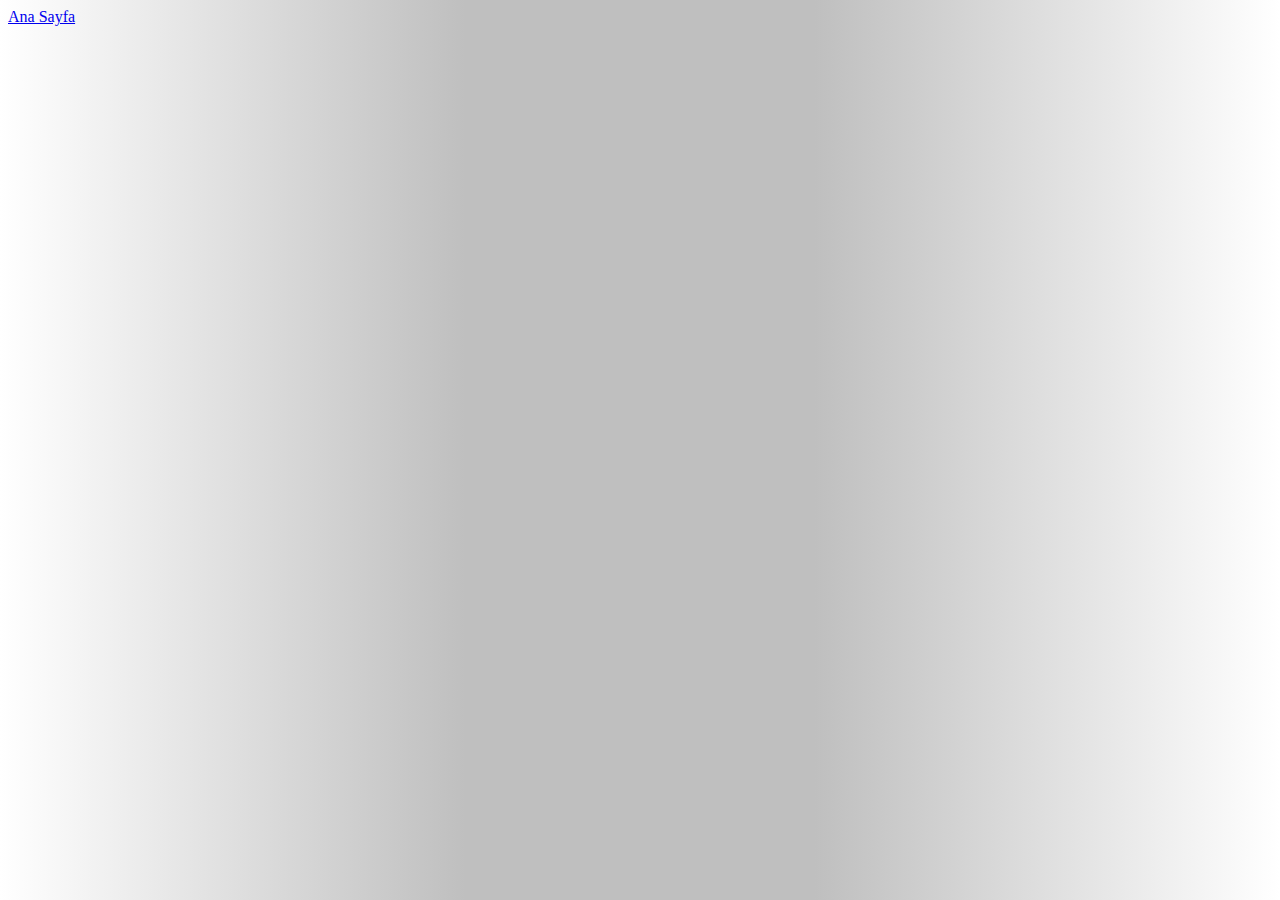
==== liked.html @ f3e06614 "first feature" ====
<!DOCTYPE html>
<html lang="en">

<head>
    <meta charset="UTF-8">
    <meta http-equiv="X-UA-Compatible" content="IE=edge">
    <meta name="viewport" content="width=device-width, initial-scale=1.0">
    <link rel="stylesheet" href="https://cdnjs.cloudflare.com/ajax/libs/font-awesome/6.4.0/css/all.min.css"
        integrity="sha512-iecdLmaskl7CVkqkXNQ/ZH/XLlvWZOJyj7Yy7tcenmpD1ypASozpmT/E0iPtmFIB46ZmdtAc9eNBvH0H/ZpiBw=="
        crossorigin="anonymous" referrerpolicy="no-referrer" />
    <link rel="stylesheet" href="index.css">
    <link rel="stylesheet" href="liked.css">
    <title>Liked</title>
</head>

<body>
    <a href="index.html" target="_blank">Ana Sayfa</a>


    <div class="main-area">


        <!-- <div class="image-area">
            <div class="image-area-for-hover">
                <img src="images/pexels-eberhard-grossgasteiger-4406191.jpg" alt="pexels-api-image" id="image-set">
                <div class="image-info-area">
                    <span id="image-info-text-title">Red Vehicle on the Road asdasdfwsfgds sgfdıojsdfg dsfsdsadda</span>
                    <span>
                        <i class="fa-solid fa-heart"></i>
                    </span>
                    <span id="image-info-person">
                        <a href="#">Copyright: bilgicgurkan</a>
                    </span>
                    <span id="id"></span>
                </div>
            </div>
        </div> -->


    </div>

    <script src="image.js"></script>
    <script src="storage.js"></script>
    <script src="likedUI.js"></script>
    <script src="pexels-api.js"></script>
    <script src="likedApp.js"></script>

</body>

</html>
---- index.css ----
@import url('https://fonts.googleapis.com/css2?family=Comfortaa:wght@700&display=swap');

body {
    /* background-image: linear-gradient(to right, #696969, #797979, #8a8a8a, #9b9b9b, #acacac, #b9b9b9, #c5c5c5, #d2d2d2, #dddddd, #e8e8e8, #f4f4f4, #ffffff); */

    background-image: linear-gradient(to right, #ffffff, #efefef, #dfdfdf, #cfcfcf, #bfbfbf, #bfbfbf, #bfbfbf, #bfbfbf, #cfcfcf, #dfdfdf, #efefef, #ffffff);

}

.navbar {
    background-image: linear-gradient(to right, #ababab, #bababa, #cacaca, #d9d9d9, #e9e9e9, #e9e9e9, #e9e9e9, #e9e9e9, #d9d9d9, #cacaca, #bababa, #ababab);
    display: grid;
    grid-template-columns: 30% 10% 5%;
    /*responsive'de değeri yükseltmeyi unutma ki ekran küçülünce input uzasın */
    justify-content: end;
    position: fixed;
    width: 100%;
    right: 0;
    top: 0;
    padding-top: 2px;
    padding-bottom: 2px;
    padding-right: 120px;
    z-index: 20;
    border-bottom: 2px solid #000000;
}

#input {
    border: 1px double #000;
    border-radius: 3px;
}

.main-area {
    margin-top: 32px;
    display: grid;
    grid-template-columns: 25% 25% 25% 25%;
}

.image-area-for-hover {
    display: grid;
    grid-template-columns: 100%;
    height: 100%;
    position: relative;
}

#image-set {
    width: 100%;
    height: 100%;
    object-fit: cover;
}

/* #image-info-text-title {
    z-index: 1;
    position: absolute;
    display: none;
    transition: 1s ease-out;
    height: 100%;
    width: 100%;
}

#image-info-text-title:hover {
    transform: translate(10px, 10px);
    border: 1px solid #000;
    width: 90%;
} */

.image-info-area {
    position: absolute;
    display: flex;
    height: 100%;
    width: 100%;
    flex-direction: column;
    justify-content: space-between;
    transition: 1s;
}

#image-info-text-title {
    display: none;
    transform: translate(5px, 10px);
    width: fit-content;
    font-family: 'Comfortaa', cursive;
    width: auto;
    font-size: medium;
    word-wrap: break-word;
    width: 80%;
    border: 1px solid rgba(255, 255, 255, .25);
    border-radius: 5px;
    background-color: rgba(255, 255, 255, 0.493);
    box-shadow: 0 0 10px 1px rgba(0, 0, 0, 0.25);
    backdrop-filter: blur(20px);
    padding-top: 4px;
    padding-bottom: 4px;

}

#image-info-person {
    display: none;
    transform: translate(5px, -10px);
    font-family: 'Comfortaa', cursive;
    word-wrap: break-word;
    width: 80%;
    border: 1px solid rgba(255, 255, 255, .25);
    border-radius: 5px;
    background-color: rgba(255, 255, 255, 0.493);
    box-shadow: 0 0 10px 1px rgba(0, 0, 0, 0.25);
    backdrop-filter: blur(20px);
    padding-top: 1px;
    padding-bottom: 1px;
    font-size: small;

}

#image-info-person a {
    text-decoration: none;
    color: #000;
}

.image-info-area:hover {
    backdrop-filter: grayscale(1);
    /* backdrop-filter: blur(2px); */
    border: none;
}

.fa-solid {
    position: absolute;
    right: 5px;
    top: 10px;
    font-size: 30px;
    display: none;
    /* color: red; */
    border: 1px solid rgba(255, 255, 255, .25);
    border-radius: 5px;
    background-color: rgba(255, 255, 255, 0.493);
    box-shadow: 0 0 10px 1px rgba(0, 0, 0, 0.25);
    backdrop-filter: blur(20px);
    padding-left: 1px;
    padding-right: 1px;
}

#imageId {
    display: none;
}

.pageBtn {
    display: flex;
    justify-content: center;
    margin-top: 15px;
}

#prev,
#next {
    height: 40px;
    width: 90px;
    border: 10px inset #ffffff;
    cursor: pointer;
    background-color: rgb(245, 214, 219);
    margin-left: 5px;
    margin-top: 10px;
}

#prev:hover,
#next:hover {
    filter: grayscale(1);
}

.number-area {
    margin-top: 10px;
    display: flex;
    justify-content: center;
    font-family: system-ui, -apple-system, BlinkMacSystemFont, 'Segoe UI', Roboto, Oxygen, Ubuntu, Cantarell, 'Open Sans', 'Helvetica Neue', sans-serif;
}

#goText {
    margin-right: 3px;
}

#page-number {
    width: 60px;
    border: none;
    margin-right: 3px;
}

#go {
    background-color: #a7a7a700;
    border-radius: 0 20%;
}



@media only screen and (max-width: 1500px) {
    .navbar {
        display: grid;
        grid-template-columns: 35% 10% 5%;

    }
}

@media only screen and (max-width: 1250px) {
    .navbar {
        display: grid;
        grid-template-columns: 40% 10% 5%;
    }
}

@media only screen and (max-width: 1100px) and (min-width: 700px) {
    .navbar {
        display: grid;
        grid-template-columns: 50% 10% 5%;
    }
}

@media only screen and (max-width: 900px) {
    .navbar {
        display: grid;
        grid-template-columns: 90%;
        justify-content: center;
        padding: 0;
        gap: 4px;
        padding-bottom: 10px;
    }

    .main-area {
        grid-template-columns: repeat(1, 1fr);
        margin-top: 82px;
    }
}

@media only screen and (max-width: 438px) {
    .main-area {
        margin-top: 102px;
    }
}
---- liked.css ----
.fa-trash-can{
    font-size: large;
    padding: 2px;
    /* transition: 2s; */
}

.fa-trash-can:hover{
    color: rgb(182, 0, 0);
}
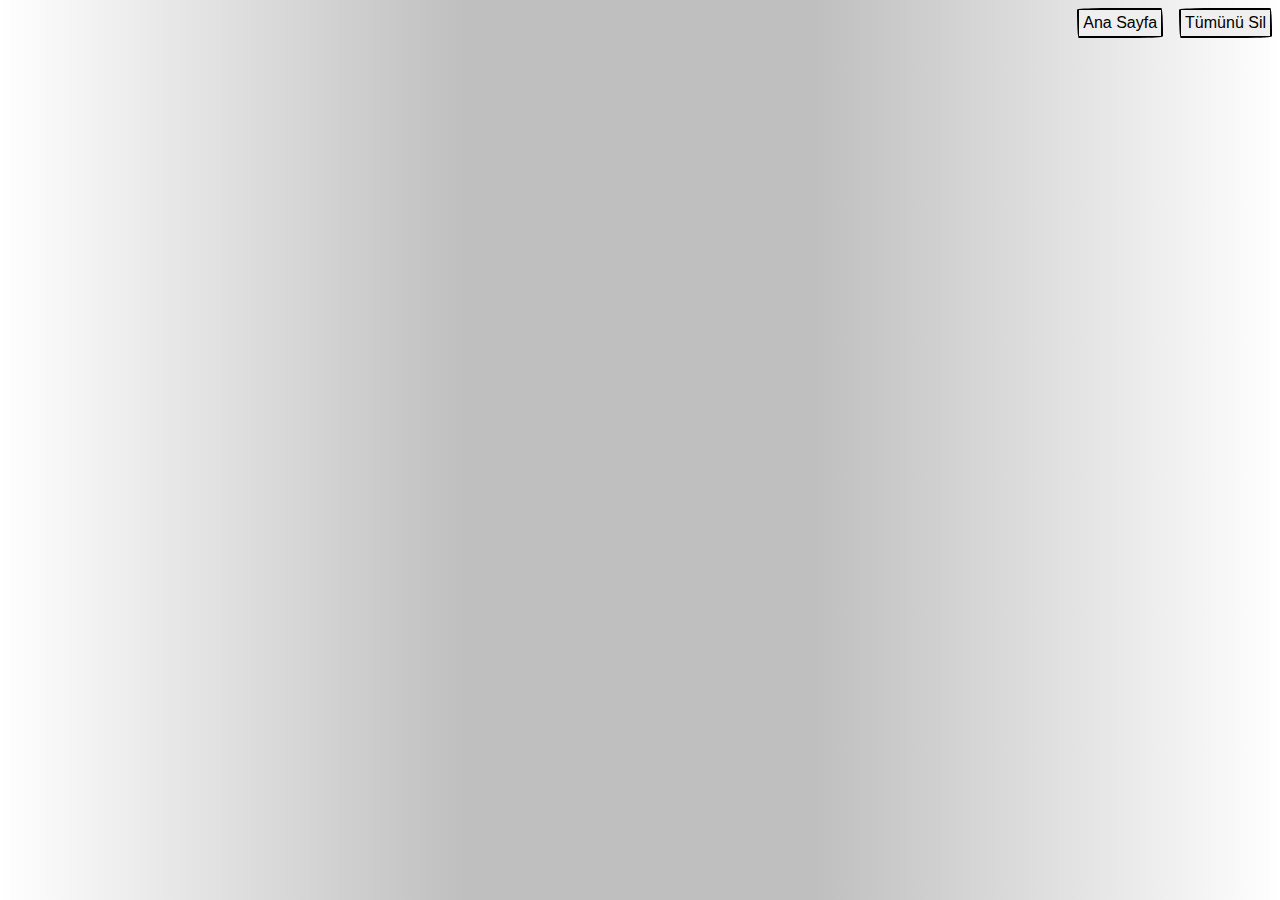
==== commit 26d8e3e6: "changes" ====
--- a/liked.html
+++ b/liked.html
@@ -14,29 +14,15 @@
 </head>
 
 <body>
-    <a href="index.html" target="_blank">Ana Sayfa</a>
+
+
+    <div class="header">
+        <button class="button-paper" role="button"><a href="index.html" target="_blank">Ana Sayfa</a></button>
+        <button class="button-paper" role="button" id="clearAll">Tümünü Sil</button>
+    </div>
 
 
     <div class="main-area">
-
-
-        <!-- <div class="image-area">
-            <div class="image-area-for-hover">
-                <img src="images/pexels-eberhard-grossgasteiger-4406191.jpg" alt="pexels-api-image" id="image-set">
-                <div class="image-info-area">
-                    <span id="image-info-text-title">Red Vehicle on the Road asdasdfwsfgds sgfdıojsdfg dsfsdsadda</span>
-                    <span>
-                        <i class="fa-solid fa-heart"></i>
-                    </span>
-                    <span id="image-info-person">
-                        <a href="#">Copyright: bilgicgurkan</a>
-                    </span>
-                    <span id="id"></span>
-                </div>
-            </div>
-        </div> -->
-
-
     </div>
 
     <script src="image.js"></script>
--- a/index.css
+++ b/index.css
@@ -1,17 +1,31 @@
 @import url('https://fonts.googleapis.com/css2?family=Comfortaa:wght@700&display=swap');
 
 body {
-    /* background-image: linear-gradient(to right, #696969, #797979, #8a8a8a, #9b9b9b, #acacac, #b9b9b9, #c5c5c5, #d2d2d2, #dddddd, #e8e8e8, #f4f4f4, #ffffff); */
-
     background-image: linear-gradient(to right, #ffffff, #efefef, #dfdfdf, #cfcfcf, #bfbfbf, #bfbfbf, #bfbfbf, #bfbfbf, #cfcfcf, #dfdfdf, #efefef, #ffffff);
-
+}
+
+.like-page {
+    color: red;
+    background-color: rgba(255, 0, 0, 0.267);
+    border: 1px solid #d36969;
+    border-radius: 0 10px 10px 0;
+    display: inline;
+    padding: 1rem;
+    position: fixed;
+    left: -115px;
+    top: 40px;
+    transition: 1s ease-in;
+    cursor: pointer;
+}
+
+.like-page a {
+    font-size: 80px;
 }
 
 .navbar {
     background-image: linear-gradient(to right, #ababab, #bababa, #cacaca, #d9d9d9, #e9e9e9, #e9e9e9, #e9e9e9, #e9e9e9, #d9d9d9, #cacaca, #bababa, #ababab);
     display: grid;
     grid-template-columns: 30% 10% 5%;
-    /*responsive'de değeri yükseltmeyi unutma ki ekran küçülünce input uzasın */
     justify-content: end;
     position: fixed;
     width: 100%;
@@ -29,6 +43,13 @@
     border-radius: 3px;
 }
 
+.like-button {
+    text-decoration: none;
+    color: #ff0000;
+    margin-left: 1rem;
+    font-size: large;
+}
+
 .main-area {
     margin-top: 32px;
     display: grid;
@@ -47,21 +68,6 @@
     height: 100%;
     object-fit: cover;
 }
-
-/* #image-info-text-title {
-    z-index: 1;
-    position: absolute;
-    display: none;
-    transition: 1s ease-out;
-    height: 100%;
-    width: 100%;
-}
-
-#image-info-text-title:hover {
-    transform: translate(10px, 10px);
-    border: 1px solid #000;
-    width: 90%;
-} */
 
 .image-info-area {
     position: absolute;
@@ -116,7 +122,6 @@
 
 .image-info-area:hover {
     backdrop-filter: grayscale(1);
-    /* backdrop-filter: blur(2px); */
     border: none;
 }
 
@@ -126,7 +131,6 @@
     top: 10px;
     font-size: 30px;
     display: none;
-    /* color: red; */
     border: 1px solid rgba(255, 255, 255, .25);
     border-radius: 5px;
     background-color: rgba(255, 255, 255, 0.493);
@@ -222,6 +226,10 @@
         grid-template-columns: repeat(1, 1fr);
         margin-top: 82px;
     }
+
+    .like-page {
+        top: 100px;
+    }
 }
 
 @media only screen and (max-width: 438px) {
--- a/liked.css
+++ b/liked.css
@@ -1,9 +1,57 @@
 .fa-trash-can{
     font-size: large;
     padding: 2px;
-    /* transition: 2s; */
 }
 
 .fa-trash-can:hover{
     color: rgb(182, 0, 0);
+}
+
+.header {
+    display: grid;
+    grid-template-columns:auto auto;
+    gap: 1rem;
+    justify-content: end;
+    margin-bottom: -10px;
+}
+
+.button-paper {
+  border-radius: 15px 225px 255px 15px 15px 255px 225px 15px;
+  border-style: solid;
+  border-width: 2px;
+  box-shadow: rgba(255, 0, 0, 0.2) 15px 28px 25px -18px;
+  cursor: pointer;
+  font-size: 1rem;
+  padding: .25rem;
+  transition: all 235ms ease-in-out;
+  border-bottom-left-radius: 15px 255px;
+  border-bottom-right-radius: 225px 15px;
+  border-top-left-radius: 225px 15px;
+  border-top-right-radius: 15px 225px;
+}
+
+.button-paper a {
+    text-decoration: none;
+    color: #000;
+}
+
+.button-paper:hover {
+  box-shadow: rgba(0, 0, 0, .3) 2px 20px 15px -5px;
+  transform: translate3d(3px, 4px, 0);
+}
+
+.button-paper:focus {
+  box-shadow: rgba(0, 0, 0, .3) 2px 8px 4px -6px;
+}
+
+@media only screen and (max-width: 900px) {
+    .header{
+        margin-bottom: -55px;
+    }
+}
+
+@media only screen and (max-width: 438px) {
+    .header{
+        margin-bottom: -75px;
+    }
 }